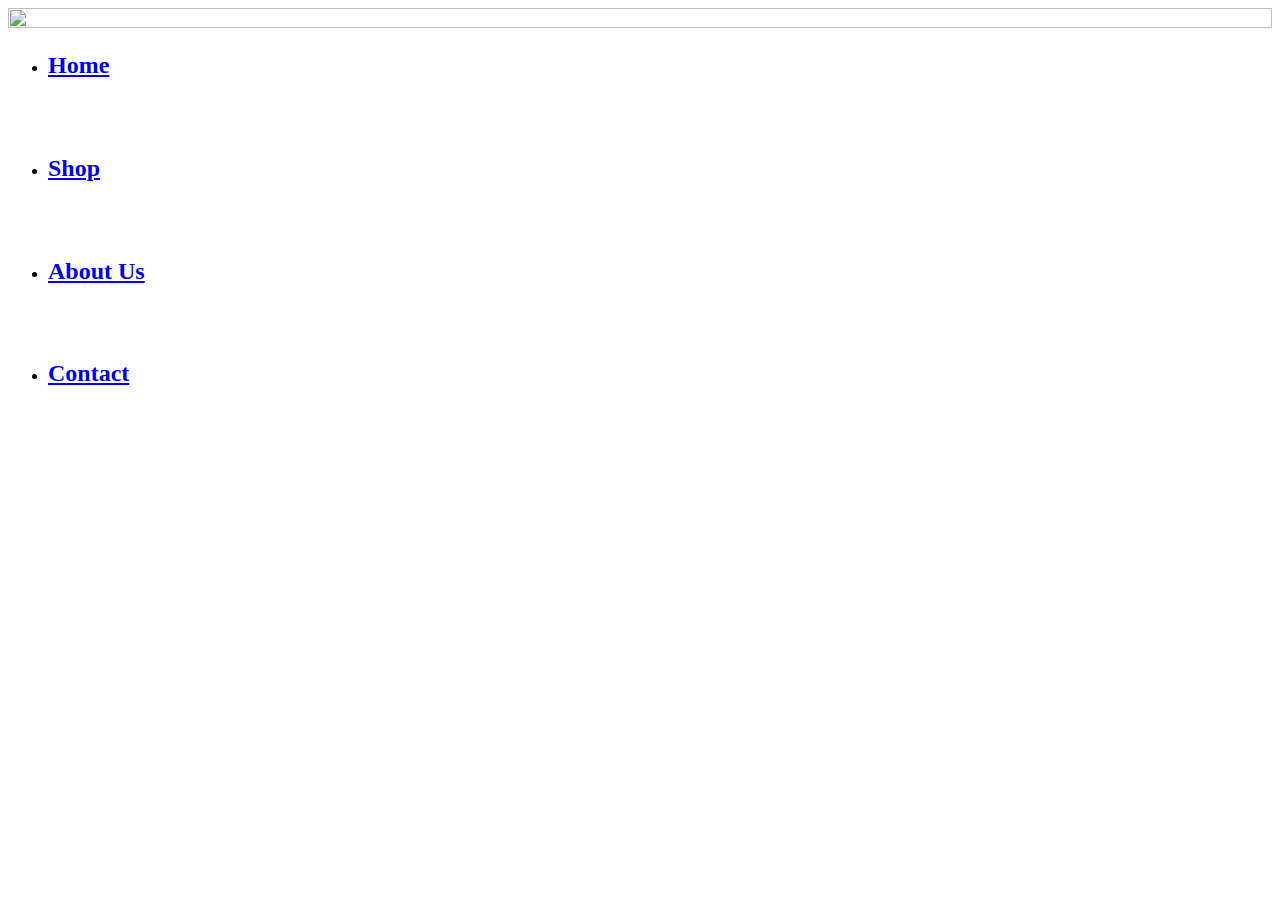
==== index.html @ 6edc8792 "added index.html" ====
<!DOCTYPE html>
<html lang="en">
<head>
    <link rel="stylesheet" href="styles.css">
</head>

<body>
<form>
    <header> <img src="img.png" width=100% height=10%>
      
    </header>
    <main>

<ul>

                <li><h2><a href="homes.html">Home</a></li>
<br><br>
                <li><h2><a href="shops.html">Shop</a></li><br><br>
                <li><h2><a href="about.html">About Us</a></li><br><br>
                <li><h2><a href="contacts.html">Contact</a></li>
            </ul>
</main>
    

    
</form>
</body>
</html>
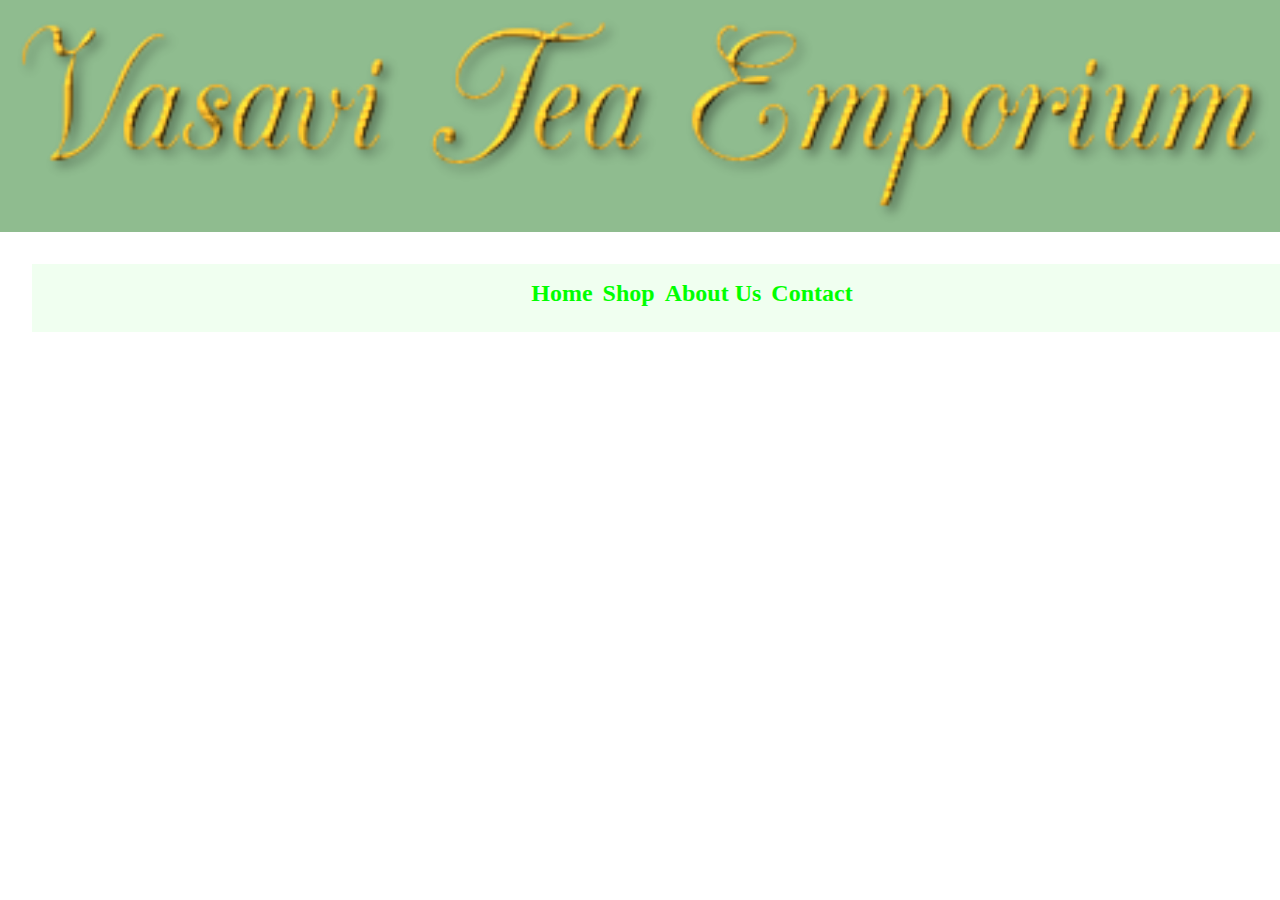
==== commit f8fd393f: "Update index.html" ====
--- a/index.html
+++ b/index.html
@@ -13,7 +13,7 @@
 
 <ul>
 
-                <li><h2><a href="homes.html">Home</a></li>
+                <li><h2><a href="index.html">Home</a></li>
 <br><br>
                 <li><h2><a href="shops.html">Shop</a></li><br><br>
                 <li><h2><a href="about.html">About Us</a></li><br><br>
--- a/styles.css
+++ b/styles.css
@@ -0,0 +1,85 @@
+
+body, h1, h2, p {
+    margin: 0;
+    padding: 0;
+}
+
+body {
+    font-family: white;
+}
+
+header {
+
+    height:10%;
+    width:100%;
+    background-color: DarkSeaGreen;
+    text-align: center;
+}
+ul{
+list-style-type: none;
+color:white;
+display: flex;
+}
+li{
+color:white;
+}
+
+nav ul {
+    list-style-type: none;
+}
+
+nav li {
+    display: inline;
+    margin: 0 20px;
+}
+
+nav a {
+    text-decoration: none;
+    color: white;
+}
+a{
+text-decoration: none;
+color: lime;
+margin: 5px;
+}
+
+main {
+    height:80%;
+    width:100%;
+    display: flex;
+    justify-content: space-around;
+    flex-wrap: wrap;
+background-color: HoneyDew;
+    margin: 2em;
+text-decoration: none;
+}
+
+
+.product {
+    border: 1px solid #ddd;
+    padding: 1em;
+    margin: 1em;
+    background-color: Cornsilk;
+    width:80%;
+    float:center;
+    
+     text-decoration: none;
+}
+
+.product img {
+    max-width: 100%;
+    max-height: 200px;
+    float:left;
+    text-decoration: none;
+}
+
+.price {
+    font-weight: bold;
+}
+
+footer {
+    height: 10%;
+    width: 100%;
+    background-color: DarkSeaGreen;
+    clear: both;
+}
